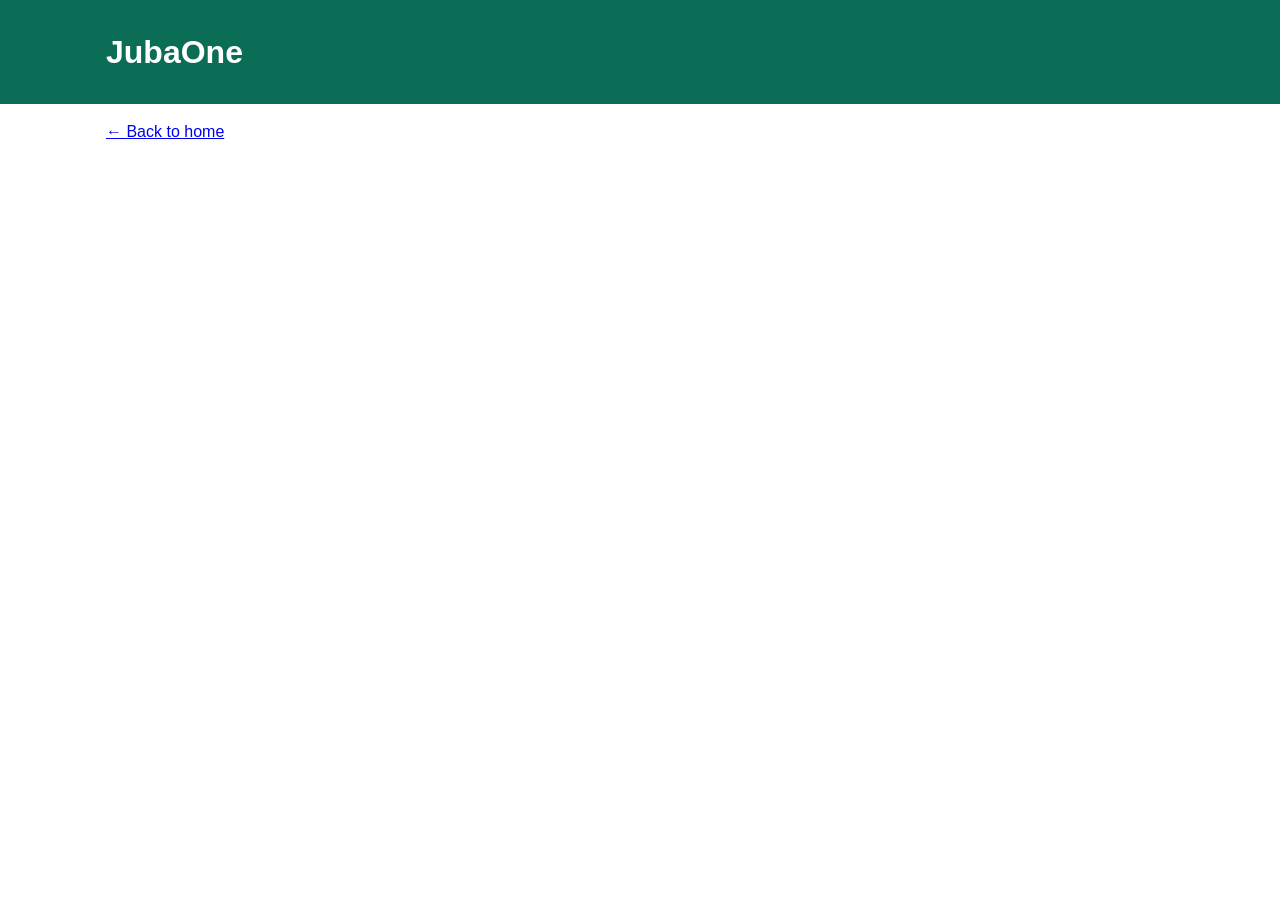
==== article.html @ 7e68ac46 "Add full website files (public + admin + seed + legal)" ====
<!doctype html>
<html lang="en">
<head>
  <meta charset="utf-8" />
  <meta name="viewport" content="width=device-width,initial-scale=1" />
  <title>Article — JubaOne</title>
  <link rel="stylesheet" href="styles.css" />
</head>
<body>
  <header class="site-header"><div class="wrap"><h1><a href="index.html" style="color:#fff;text-decoration:none">JubaOne</a></h1></div></header>
  <main class="wrap">
    <div id="article-container"></div>
    <a href="index.html">← Back to home</a>
  </main>
  <script src="data/initial_data.json" type="application/json" id="seed-data"></script>
  <script>
    const seedJson = JSON.parse(document.getElementById('seed-data').textContent);
    const slug = new URLSearchParams(location.search).get('slug');
    const a = seedJson.articles.find(x => x.slug === slug);
    const container = document.getElementById('article-container');
    if(!a){ container.innerHTML = '<p>Article not found.</p>'; }
    else{
      container.innerHTML = `<article><h2>${a.title}</h2><p class="meta">By ${a.author} • ${a.date}</p><div class="content">${a.content}</div></article>`;
    }
  </script>
</body>
</html>
---- styles.css ----
:root{
  --accent:#0b6d56;
  --muted:#666;
  --bg:#fff;
  --card:#fafafa;
  --maxw:1100px;
  --font-sans: "Segoe UI", Roboto, "Helvetica Neue", Arial, sans-serif;
}
*{box-sizing:border-box}
body{font-family:var(--font-sans);margin:0;color:#222;background:var(--bg);line-height:1.5}
.wrap{max-width:var(--maxw);margin:0 auto;padding:1rem}
.site-header{background:var(--accent);color:#fff;padding:.75rem 0}
.site-header h1{margin:0;display:inline-block}
#main-nav{float:right}
#main-nav a{color:#fff;margin-left:1rem;text-decoration:none}
#hero{background:linear-gradient(90deg,rgba(11,109,86,.06),transparent);padding:1rem;border-radius:6px;margin:1rem 0}
.grid{display:grid;grid-template-columns:1fr 1fr 1fr;gap:1rem}
.article-list{display:grid;grid-template-columns:repeat(auto-fit,minmax(280px,1fr));gap:1rem}
.article{background:var(--card);padding:1rem;border-radius:6px}
.article h3{margin-top:0}
#sidebar{margin-top:1rem}
.site-footer{background:#f5f5f5;padding:1rem;margin-top:2rem}
.widget{background:#fff;padding:.75rem;border-radius:6px;margin-bottom:1rem}
@media(max-width:900px){
  .grid{grid-template-columns:1fr}
  #main-nav{float:none;margin-top:.5rem}
  .wrap{padding:.75rem}
}
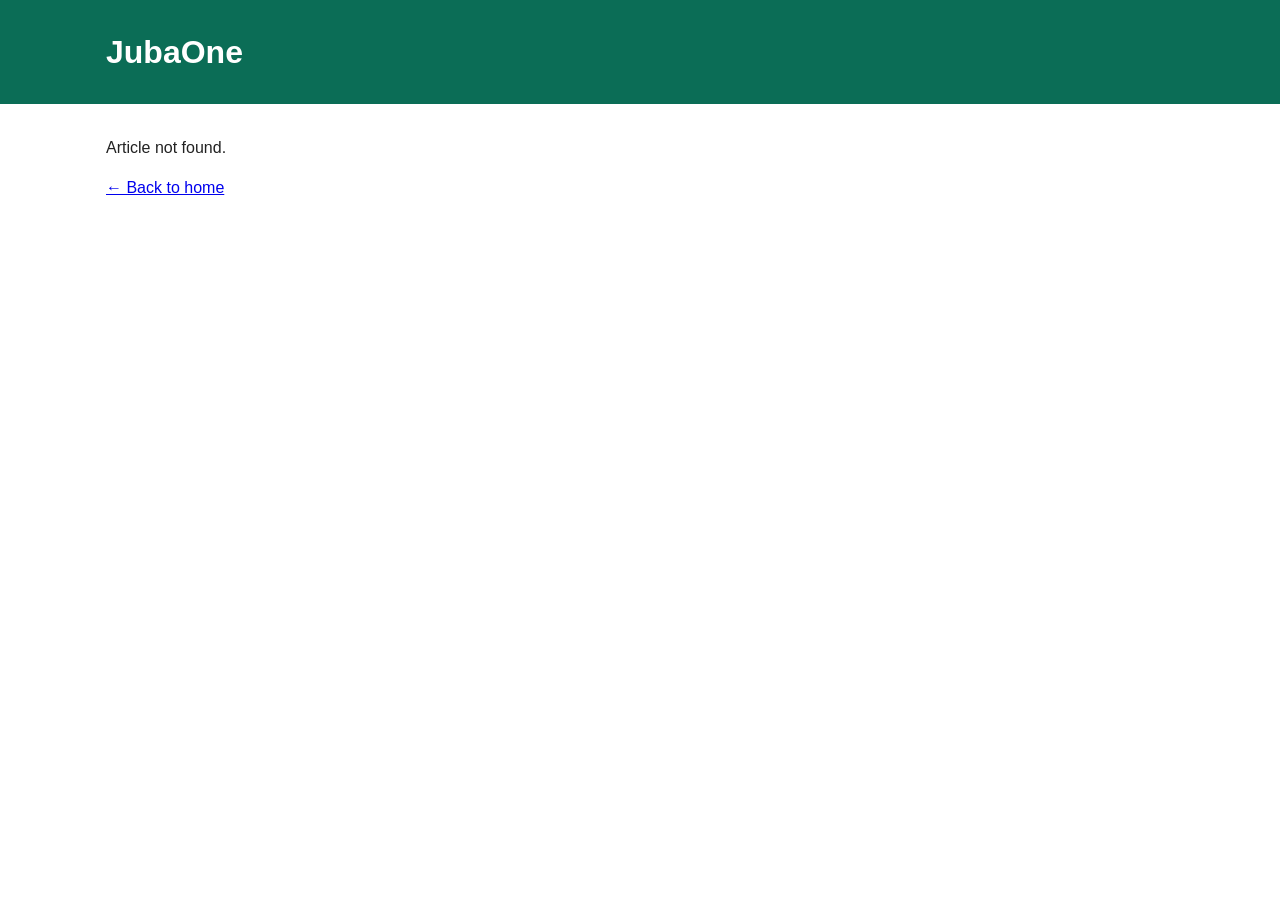
==== commit 5dbcc14c: "Fix: load JSON via fetch and render client pages (app.js, article.html, category.html)" ====
--- a/article.html
+++ b/article.html
@@ -12,16 +12,25 @@
     <div id="article-container"></div>
     <a href="index.html">← Back to home</a>
   </main>
-  <script src="data/initial_data.json" type="application/json" id="seed-data"></script>
   <script>
-    const seedJson = JSON.parse(document.getElementById('seed-data').textContent);
-    const slug = new URLSearchParams(location.search).get('slug');
-    const a = seedJson.articles.find(x => x.slug === slug);
-    const container = document.getElementById('article-container');
-    if(!a){ container.innerHTML = '<p>Article not found.</p>'; }
-    else{
-      container.innerHTML = `<article><h2>${a.title}</h2><p class="meta">By ${a.author} • ${a.date}</p><div class="content">${a.content}</div></article>`;
+    async function loadArticle(){
+      try{
+        const resp = await fetch('data/initial_data.json');
+        if(!resp.ok) throw new Error('Failed to load data');
+        const seed = await resp.json();
+        const slug = new URLSearchParams(location.search).get('slug');
+        const a = seed.articles.find(x => x.slug === slug);
+        const container = document.getElementById('article-container');
+        if(!a){ container.innerHTML = '<p>Article not found.</p>'; }
+        else{
+          container.innerHTML = `<article><h2>${a.title}</h2><p class="meta">By ${a.author} • ${a.date}</p><div class="content">${a.content}</div></article>`;
+        }
+      }catch(err){
+        console.error(err);
+        document.getElementById('article-container').innerHTML = '<p style="color:#c00">Unable to load article. If you are opening files locally (file://) use a local HTTP server.</p>';
+      }
     }
+    loadArticle();
   </script>
 </body>
 </html>
